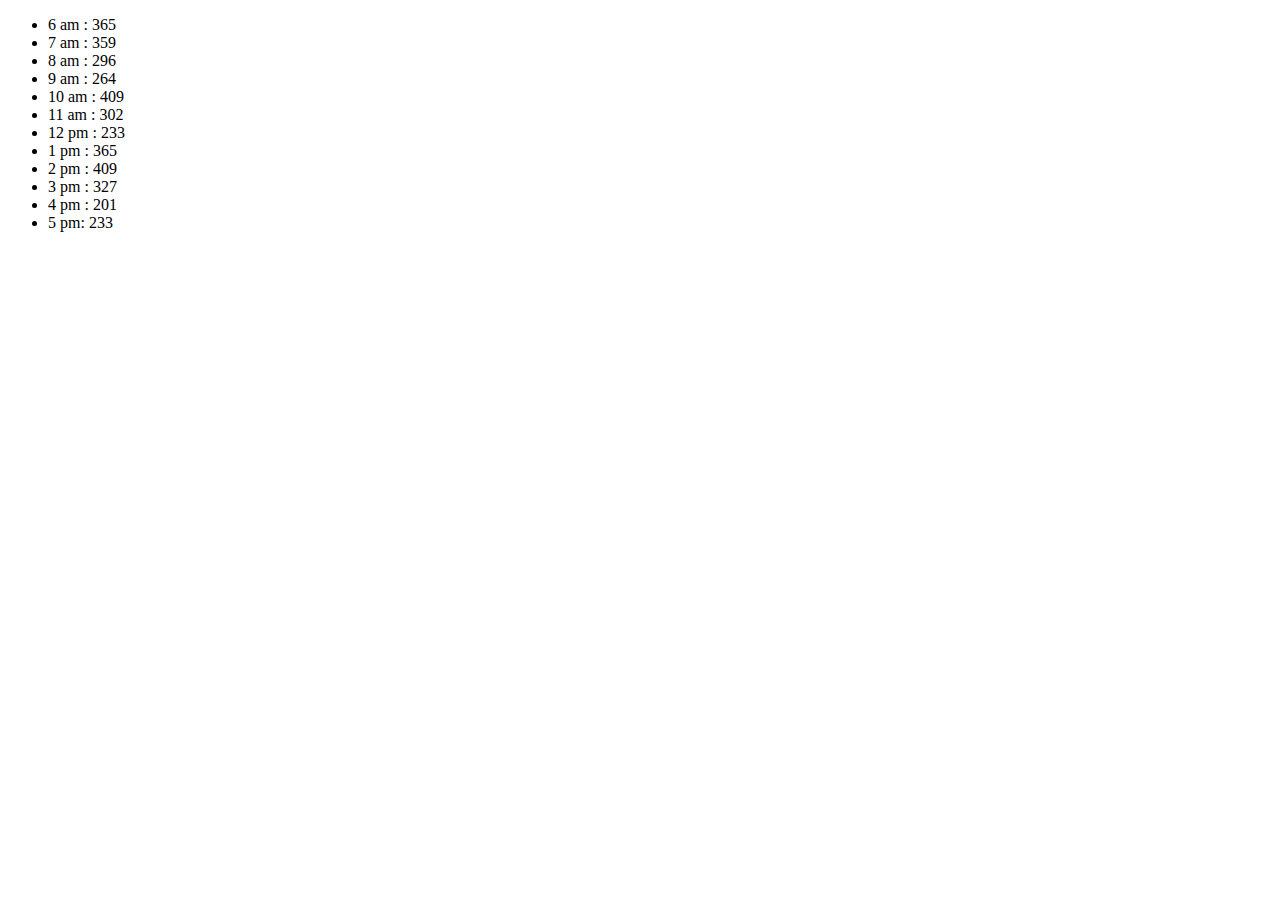
==== sales.html @ b49738e3 "added arrays" ====
<!DOCTYPE html>
<html lang="en">
<head>
    <meta charset="UTF-8">
    <meta http-equiv="X-UA-Compatible" content="IE=edge">
    <meta name="viewport" content="width=device-width, initial-scale=1.0">
    <title>Document</title>
</head>

<body id = 'bodyElem'>

    <script src="./app.js" text="text/javascript"></script> 
</body>
</html>
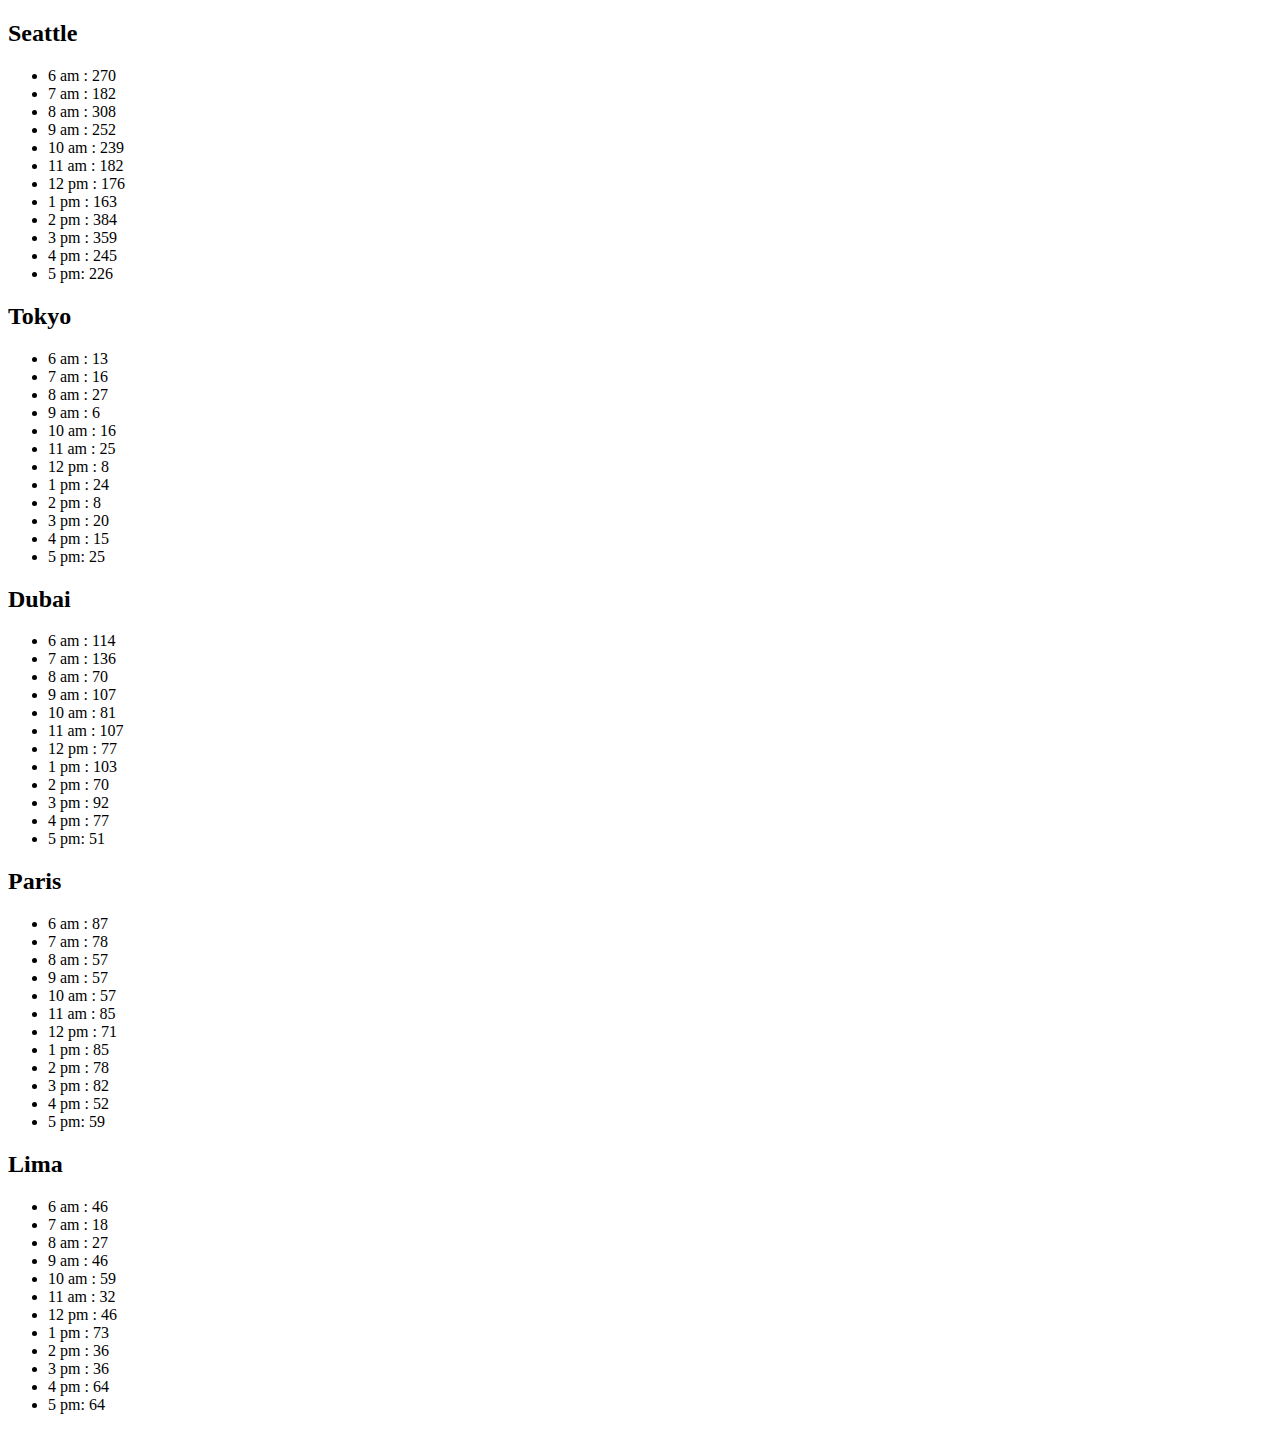
==== commit 50bd5f97: "re typed code" ====
--- a/sales.html
+++ b/sales.html
@@ -8,7 +8,23 @@
 </head>
 
 <body id = 'bodyElem'>
+    <div id = 'div1'>
+        <h2> Seattle</h2>
+    </div>
+    <div id = 'div2'>
+        <h2>Tokyo</h2>
 
+    </div>
+    <div id = 'div3'>
+        <h2>Dubai</h2>
+    </div>
+    <div id = 'div4'>
+        <h2> Paris </h2>
+    </div>
+    
+    <div id = 'div5'> 
+        <h2> Lima </h2>
+    </div>
     <script src="./app.js" text="text/javascript"></script> 
 </body>
 </html>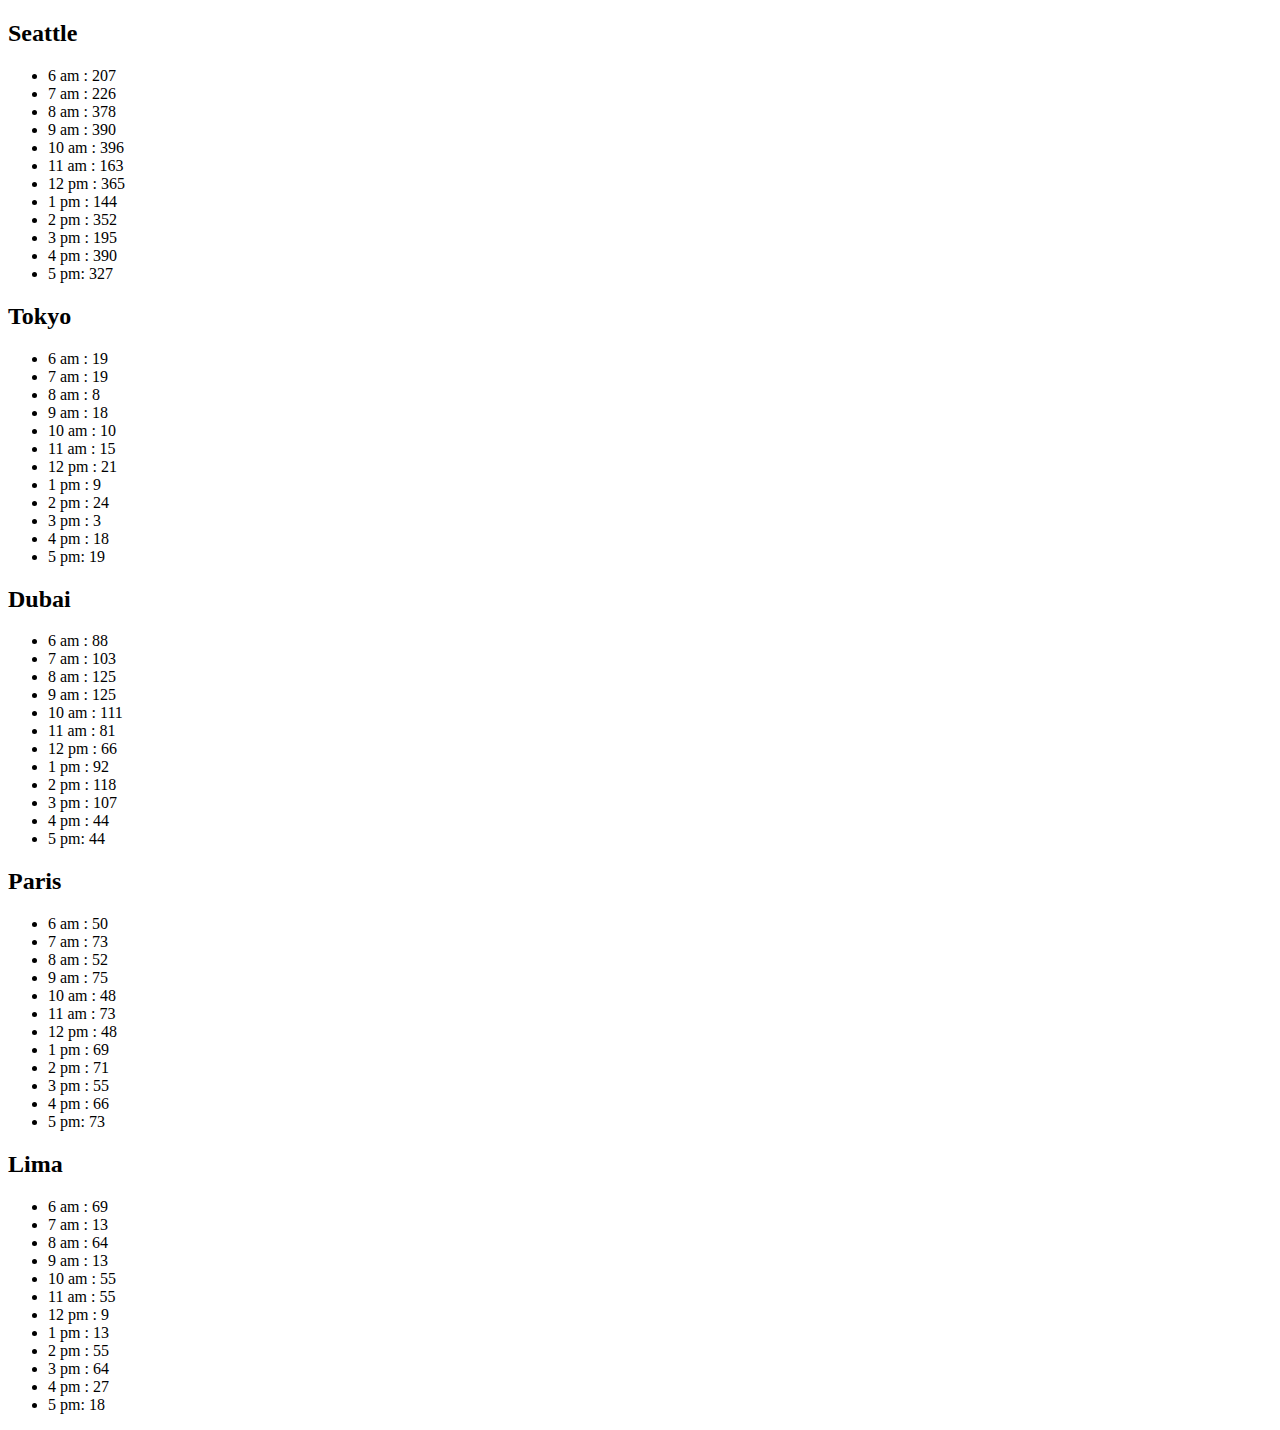
==== commit 5ee4342c: "java updates" ====
--- a/sales.html
+++ b/sales.html
@@ -21,10 +21,10 @@
     <div id = 'div4'>
         <h2> Paris </h2>
     </div>
-    
+
     <div id = 'div5'> 
         <h2> Lima </h2>
     </div>
-    <script src="./app.js" text="text/javascript"></script> 
+    <script src="./app.js" text="text/javascript" ></script> 
 </body>
 </html>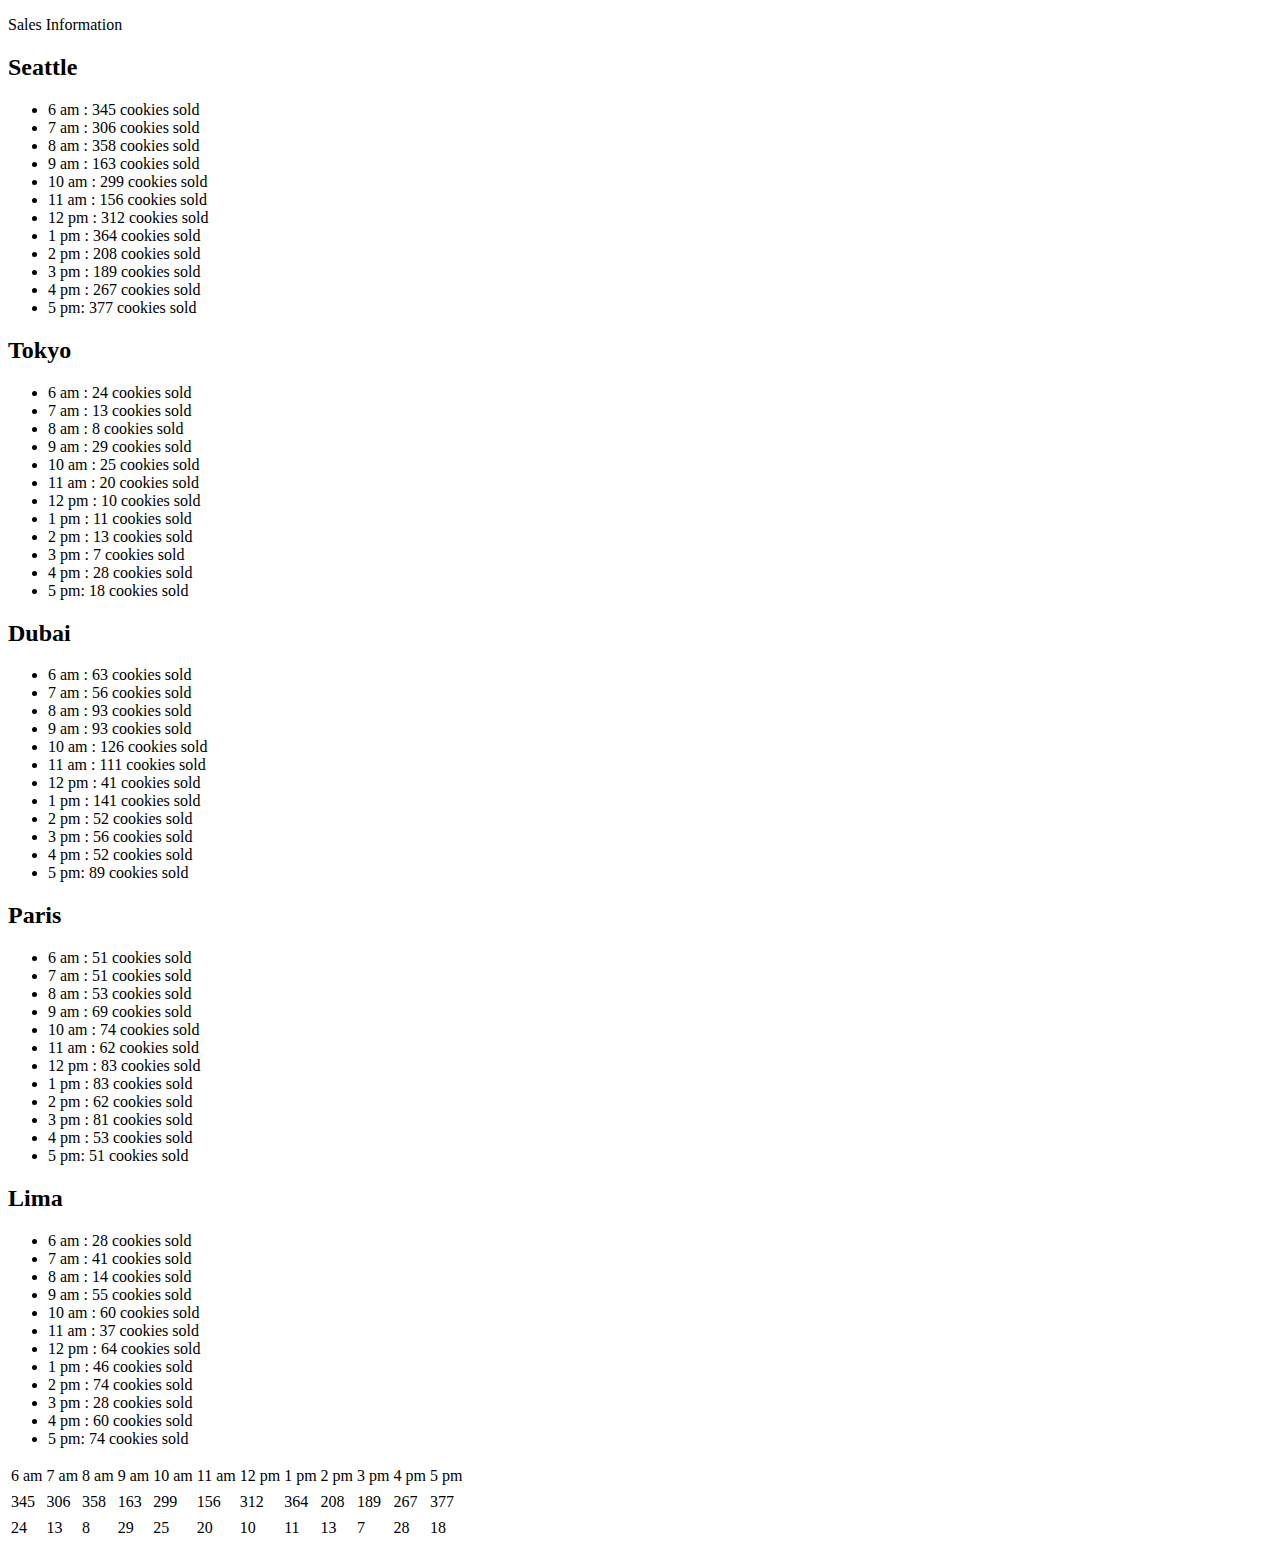
==== commit 8839000b: "rendered page as list" ====
--- a/sales.html
+++ b/sales.html
@@ -5,26 +5,19 @@
     <meta http-equiv="X-UA-Compatible" content="IE=edge">
     <meta name="viewport" content="width=device-width, initial-scale=1.0">
     <title>Document</title>
+    <link href = "./style.css"> 
 </head>
 
-<body id = 'bodyElem'>
-    <div id = 'div1'>
-        <h2> Seattle</h2>
-    </div>
-    <div id = 'div2'>
-        <h2>Tokyo</h2>
+<body>
+    <article id = 'Sales'>
+        <p> Sales Information</p>
+    </article>
+    <table>
+        <tbody>
 
-    </div>
-    <div id = 'div3'>
-        <h2>Dubai</h2>
-    </div>
-    <div id = 'div4'>
-        <h2> Paris </h2>
-    </div>
+        </tbody>
+    </table>
 
-    <div id = 'div5'> 
-        <h2> Lima </h2>
-    </div>
     <script src="./app.js" text="text/javascript" ></script> 
 </body>
 </html>--- a/style.css
+++ b/style.css
@@ -0,0 +1,16 @@
+table, td, th {
+    border: 1px solid rgb(112, 159, 165);
+  }
+  table {
+    margin: 1rem;
+  }
+  td, th {
+    padding: 1rem;
+  }
+  thead {
+    font-weight: bold;
+    background-color: lightcyan;
+  }
+  tfoot {
+    background-color: rgba(112, 159, 165, .1);
+  }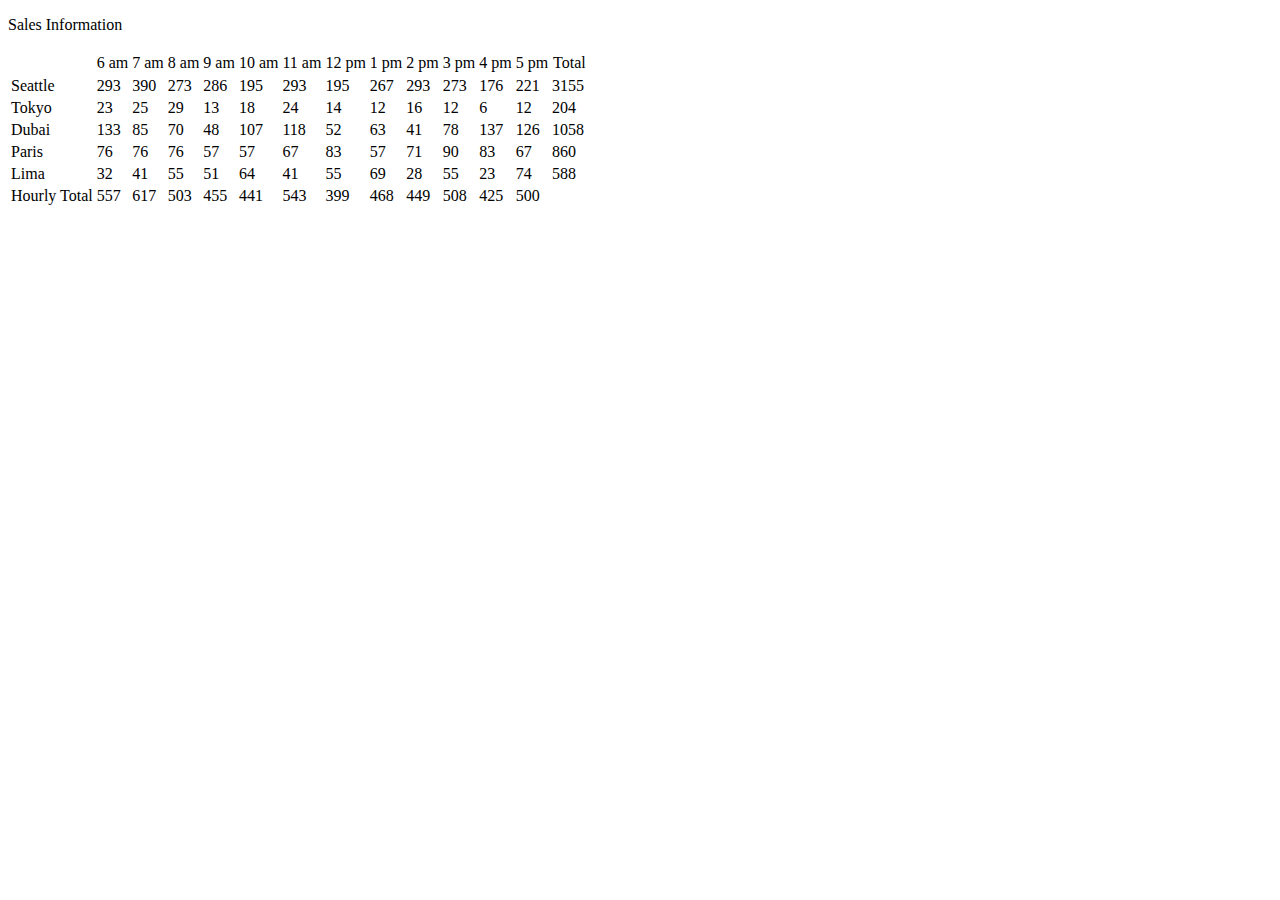
==== commit 171eeea0: "added images" ====
--- a/sales.html
+++ b/sales.html
@@ -17,6 +17,7 @@
 
         </tbody>
     </table>
+    <h1></h1>
 
     <script src="./app.js" text="text/javascript" ></script> 
 </body>
--- a/style.css
+++ b/style.css
@@ -1,16 +1,70 @@
-table, td, th {
-    border: 1px solid rgb(112, 159, 165);
-  }
-  table {
-    margin: 1rem;
-  }
-  td, th {
-    padding: 1rem;
-  }
-  thead {
-    font-weight: bold;
-    background-color: lightcyan;
-  }
-  tfoot {
-    background-color: rgba(112, 159, 165, .1);
-  }+body {
+    background: rgba(206, 152, 152, 0.955);
+    background-image: url('../images/fish.jpg') ;
+
+}
+
+#backstory p {
+    
+    padding: 200px; 
+    background-color:#EC9F05;
+    width: 60%; 
+    border:black solid 2px;
+    border-radius: 15px ;
+    min-width: none;}
+    
+tbody {
+    border: black solid 5px;
+
+}
+}
+#smilingfamily{
+    height: 200px
+}
+
+#mainheader {
+    background-color: #EC9F05;
+    color: #BF3100;
+    font-family: Verdana, Geneva, Tahoma, sans-serif;
+    height: 90px;
+    width: 100%;
+    border-radius: 15px;
+    
+    }
+   h1{
+       margin-left: 50px;
+       text-align: center;
+       
+   }
+ #navbar {
+     background-color: #8EA604;
+     border: white dotted .3px;
+     border-radius: 15px ;
+     margin-top: 10px;}
+h2 {
+    margin: -200px;
+    margin-bottom: 300px;
+
+    
+
+}
+     
+ #navbar ul {
+     padding: 0; 
+     list-style: none;
+ }
+#navbar li {
+    display: inline;
+    padding: 15px;
+    font-family: Verdana, Geneva, Tahoma, sans-serif;
+    font-size: large;
+}
+#smilingfamily{
+    position: relative;
+    float: left;
+    border: black solid 3px;
+    border-radius: 16px;;
+ margin-top: -180px;
+ margin-left: -180px;
+
+}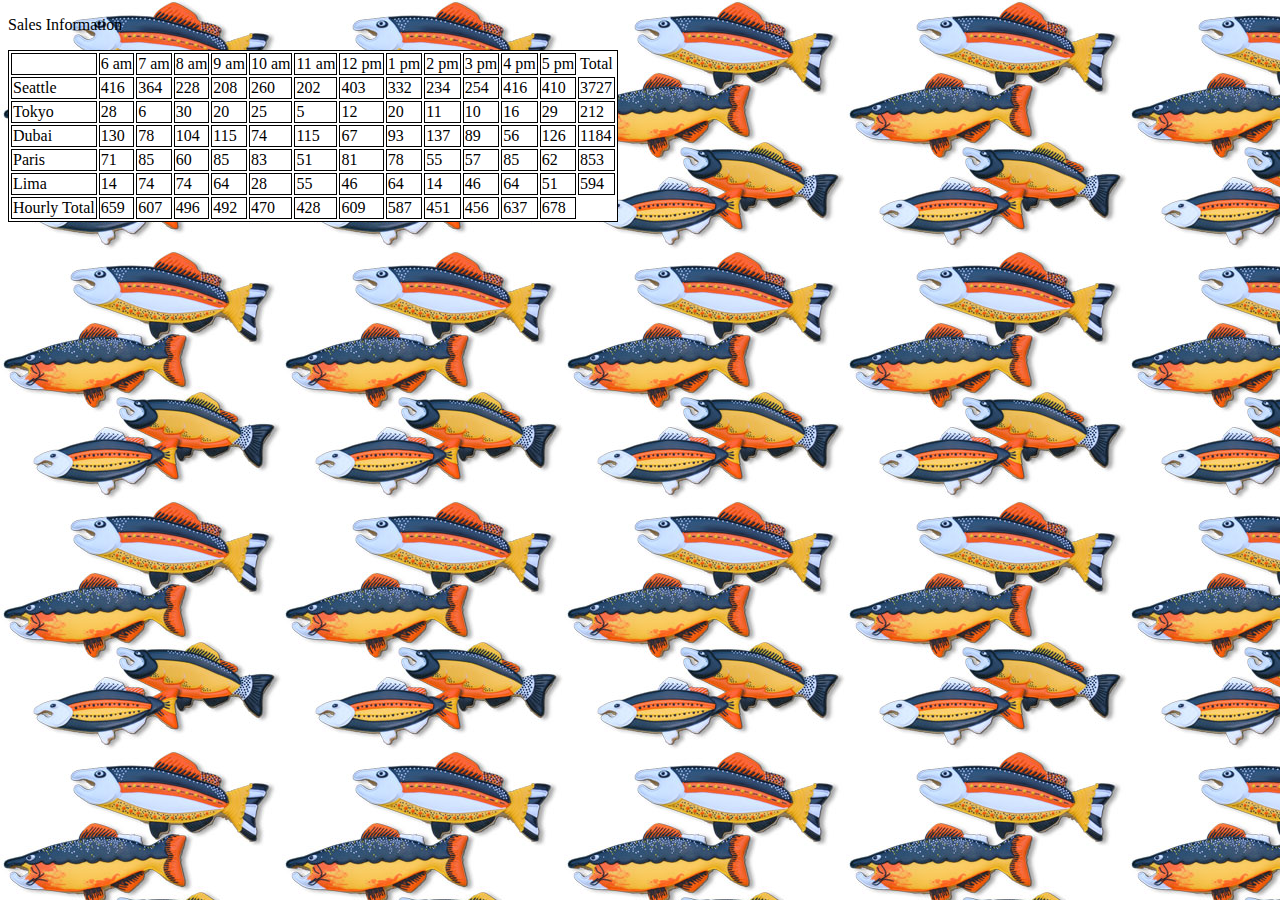
==== commit 3a546914: "finished css" ====
--- a/sales.html
+++ b/sales.html
@@ -5,7 +5,7 @@
     <meta http-equiv="X-UA-Compatible" content="IE=edge">
     <meta name="viewport" content="width=device-width, initial-scale=1.0">
     <title>Document</title>
-    <link href = "./style.css"> 
+    <link rel="stylesheet" type="text/css" href="style.css">
 </head>
 
 <body>
--- a/style.css
+++ b/style.css
@@ -1,27 +1,33 @@
 body {
-    background: rgba(206, 152, 152, 0.955);
     background-image: url('../images/fish.jpg') ;
-
 }
 
-#backstory p {
-    
-    padding: 200px; 
-    background-color:#EC9F05;
-    width: 60%; 
-    border:black solid 2px;
-    border-radius: 15px ;
-    min-width: none;}
-    
-tbody {
-    border: black solid 5px;
-
+h1{
+    margin-left: 50px;
+    text-align: center;
 }
+#cookie{
+    height: 80px;
+    border-radius: 15px;
+    margin-top: -60px;
+    margin-left: 160px;
 }
-#smilingfamily{
-    height: 200px
+#navbar {
+  background-color: #8EA604;
+  border: white dotted .3px;
+  border-radius: 15px ;
+  margin-top: 10px;
+margin-bottom: 150px;}  
+#navbar ul {
+  padding: 0; 
+  list-style: none;
 }
-
+#navbar li {
+ display: inline;
+ padding: 15px;
+ font-family: Verdana, Geneva, Tahoma, sans-serif;
+ font-size: large;
+}
 #mainheader {
     background-color: #EC9F05;
     color: #BF3100;
@@ -29,42 +35,60 @@
     height: 90px;
     width: 100%;
     border-radius: 15px;
-    
     }
-   h1{
-       margin-left: 50px;
-       text-align: center;
-       
-   }
- #navbar {
-     background-color: #8EA604;
-     border: white dotted .3px;
-     border-radius: 15px ;
-     margin-top: 10px;}
-h2 {
-    margin: -200px;
-    margin-bottom: 300px;
-
-    
-
-}
-     
- #navbar ul {
-     padding: 0; 
-     list-style: none;
- }
-#navbar li {
-    display: inline;
-    padding: 15px;
-    font-family: Verdana, Geneva, Tahoma, sans-serif;
-    font-size: large;
-}
 #smilingfamily{
     position: relative;
     float: left;
-    border: black solid 3px;
-    border-radius: 16px;;
- margin-top: -180px;
- margin-left: -180px;
+    border:rgb(78, 50, 50) solid 1px;
+    border-radius: 16px;
+    height:200px;
+ margin-top: 10px;
+ margin-left: 30px;
+ margin-right: 20px;
+}
+section p {
+    padding: 100px; 
+    background-color:#EC9F05;
+    width: 90%; 
+    border:black solid 1px;
+    border-radius: 15px ;
+    padding-left: 20px;
+    text-emphasis:initial;
+    font-family: Verdana, Geneva, Tahoma, sans-serif;
+
+}
+section ul {
+    padding: 100px; 
+    background-color:#EC9F05;
+    width: 90%; 
+    border:black solid 1px;
+    border-radius: 15px ;
+    padding-left: 20px;
+    text-emphasis:initial;
+    font-family: Verdana, Geneva, Tahoma, sans-serif;
+    list-style: none;
+}
+
+#store{
+    padding: 100px; 
+    background-color:#EC9F05;
+    width: 90%; 
+    border:black solid 1px;
+    border-radius: 15px ;
+    padding-left: 20px;
+    text-emphasis:initial;
+    font-family: Verdana, Geneva, Tahoma, sans-serif;
+}
+#shirt {
+    height: 250px;
+}
+#cutter{
+    height: 250px;
+}
+
+
+table, th, td {
+    border: 1px solid black;
+    background-color: #fff;
 
 }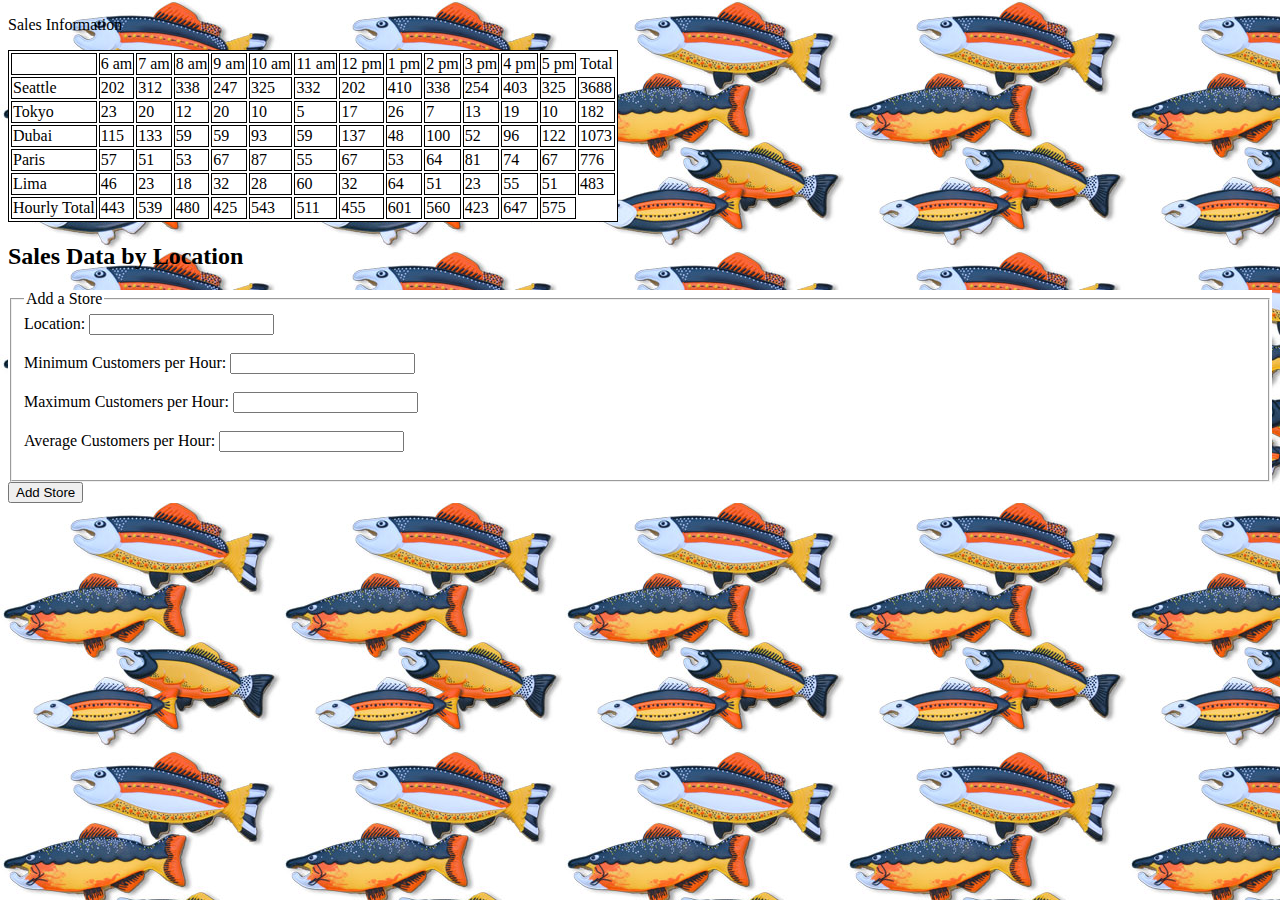
==== commit 5f2f79ec: "added htmls" ====
--- a/sales.html
+++ b/sales.html
@@ -19,6 +19,32 @@
     </table>
     <h1></h1>
 
+    <section>
+        <div id = "stores"> 
+        <h2>Sales Data by Location</h2>
+    </div>
+
+        <form id="addAStoreForm">
+          <fieldset>
+            <legend>Add a Store</legend>
+            <label for = "Location" >Location: <input type = "text" name = "name"></label> 
+
+             <br><br>
+
+            <label for="Minimum Customers">Minimum Customers per Hour: <input type="number"  name = "minimum"></label>
+             <br><br>
+
+            <label for="Maximum Customers">Maximum Customers per Hour: <input type="number" id = "maximum" name = "maximum"></label> 
+            
+            <br><br>
+
+            <label for="Average Customers">Average Customers per Hour: <input type="text" step = "0.1" id = "average" name = "average"></label> 
+            <br><br>
+          </fieldset>
+          <button type="submit">Add Store</button>
+        </form>
+      </section>
+
     <script src="./app.js" text="text/javascript" ></script> 
 </body>
 </html>--- a/style.css
+++ b/style.css
@@ -85,6 +85,9 @@
 #cutter{
     height: 250px;
 }
+#addAStoreForm{
+    background-color: #fff;
+}
 
 
 table, th, td {
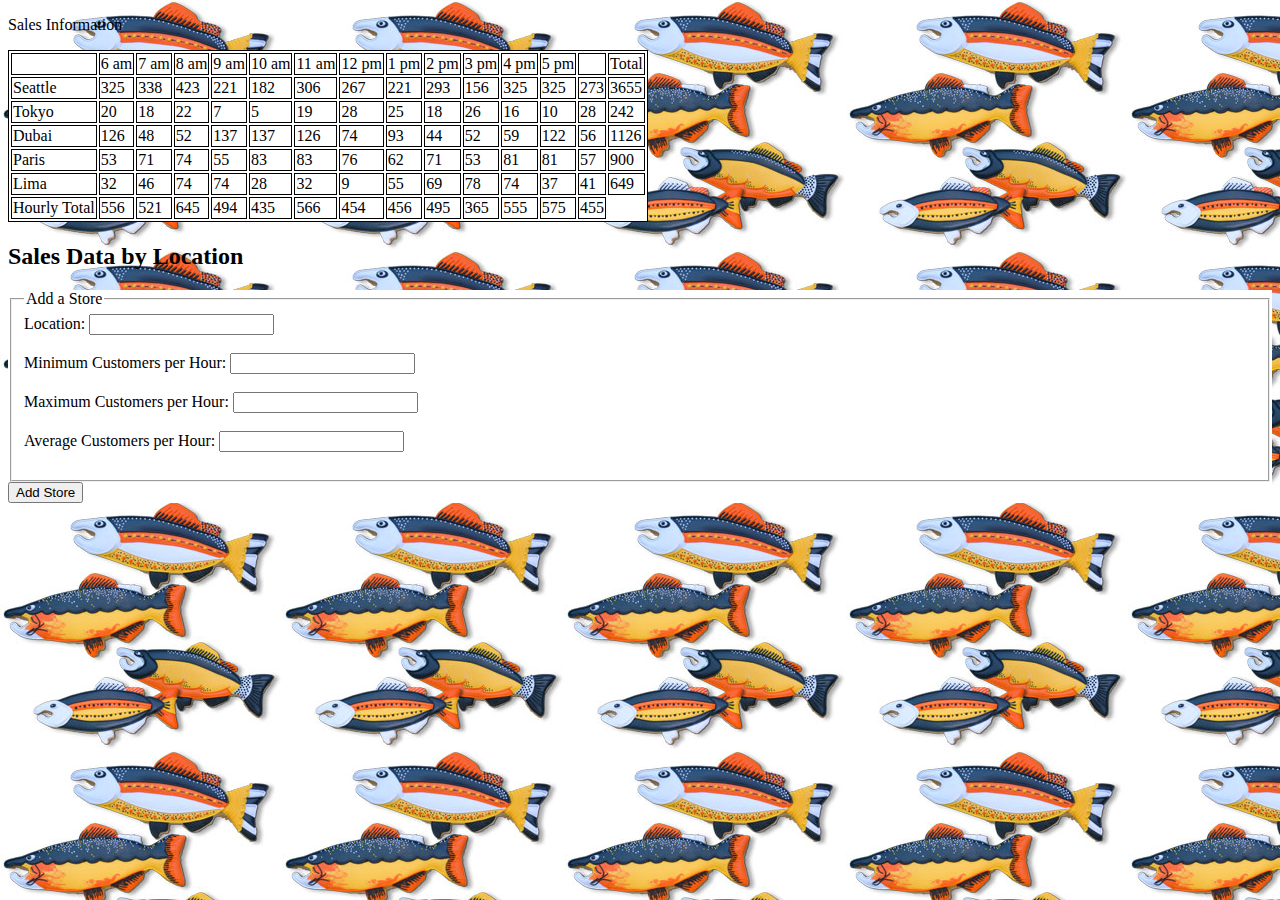
==== commit 8f040271: "rendered new shop to table" ====
--- a/sales.html
+++ b/sales.html
@@ -12,11 +12,12 @@
     <article id = 'Sales'>
         <p> Sales Information</p>
     </article>
-    <table>
-        <tbody>
 
-        </tbody>
+    <table id = "tableCookie">
+        
     </table>
+
+
     <h1></h1>
 
     <section>
--- a/style.css
+++ b/style.css
@@ -1,5 +1,5 @@
 body {
-    background-image: url('../images/fish.jpg') ;
+    background-image: url('../images/fish.jpg');
 }
 
 h1{
@@ -88,8 +88,6 @@
 #addAStoreForm{
     background-color: #fff;
 }
-
-
 table, th, td {
     border: 1px solid black;
     background-color: #fff;
